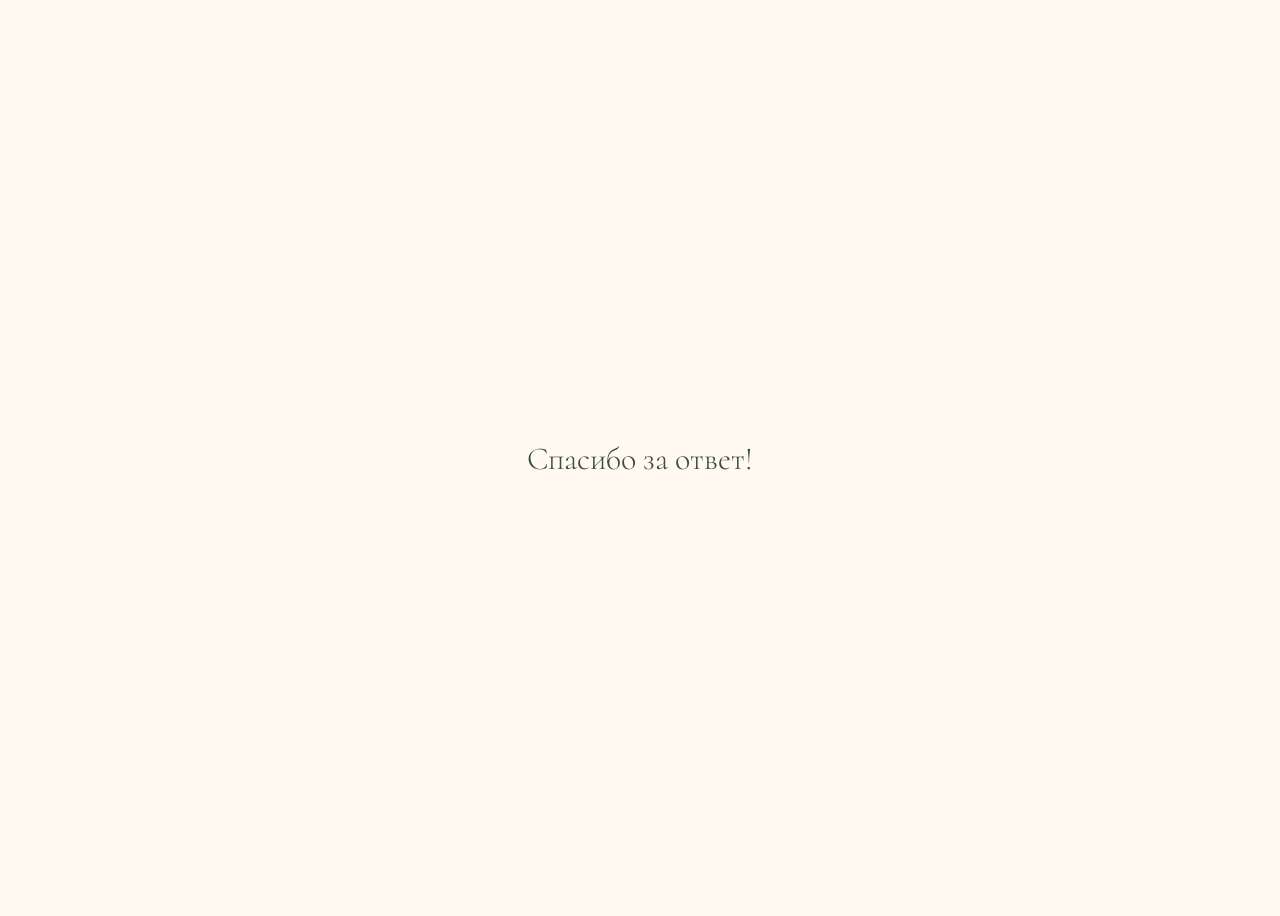
==== response.html @ fcd17b2b "Все работает все готово" ====
<!DOCTYPE html>
<html lang="ru">
<head>
    <meta charset="UTF-8">
    <meta name="viewport" content="width=device-width, initial-scale=1.0">
    <title>Ответ</title>
    <link href="https://fonts.googleapis.com/css2?family=Cormorant:wght@200&display=swap" rel="stylesheet">
    <style>
        body {
            background-color: #FFF9F2;
            font-family: 'Cormorant', serif;
            font-weight: 200;
            font-size: 32px;
            color: #3A4D40;
            display: flex;
            justify-content: center;
            align-items: center;
            height: 100vh;
            text-align: center;
        }
    </style>
</head>
<body>
    <div id="response-text">Загрузка...</div>

    <script>
        // Получаем параметры из URL
        const params = new URLSearchParams(window.location.search);
        const attendance = params.get("attendance");

        // Устанавливаем текст в зависимости от выбора
        const responseText = document.getElementById("response-text");
        if (attendance === "yes") {
            responseText.textContent = "Спасибо за ответ, будем ждать вас!";
        } else {
            responseText.textContent = "Спасибо за ответ!";
        }
    </script>
</body>
</html>
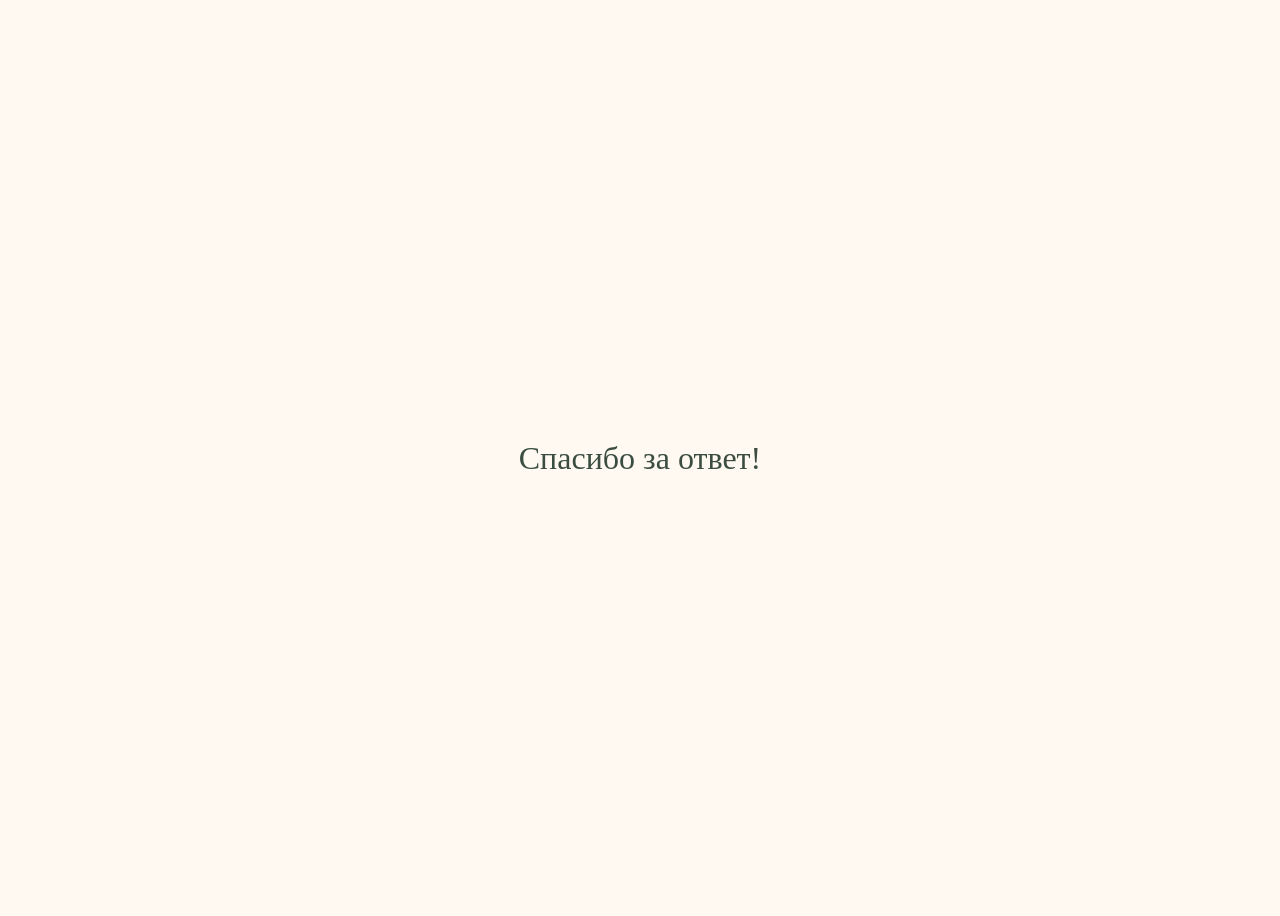
==== commit dee8bd11: "Рабочий вариант" ====
--- a/response.html
+++ b/response.html
@@ -4,7 +4,6 @@
     <meta charset="UTF-8">
     <meta name="viewport" content="width=device-width, initial-scale=1.0">
     <title>Ответ</title>
-    <link href="https://fonts.googleapis.com/css2?family=Cormorant:wght@200&display=swap" rel="stylesheet">
     <style>
         body {
             background-color: #FFF9F2;
